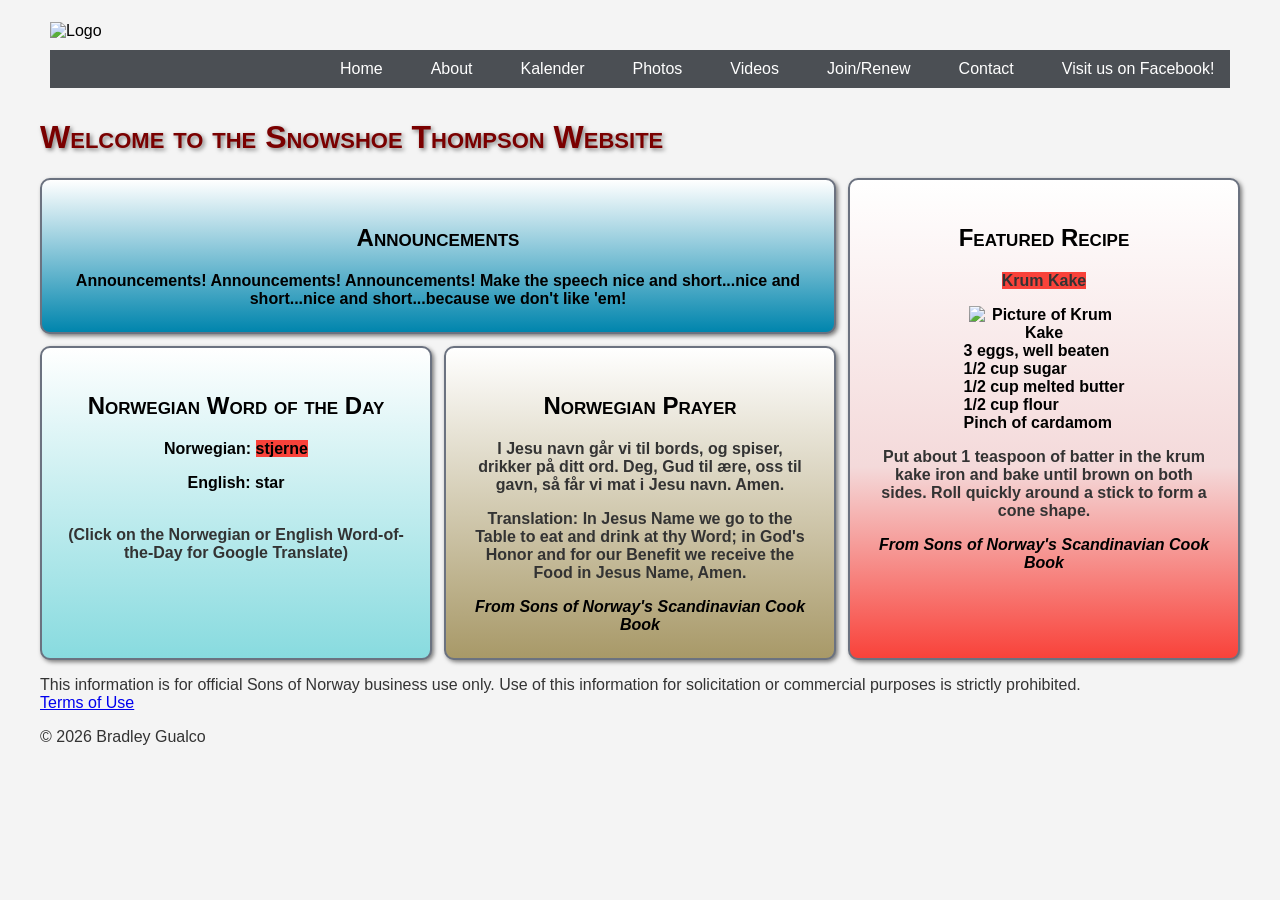
==== index.html @ e924e221 "Add files via upload" ====
<!DOCTYPE html>

<html lang="en">

<head>

<meta charset="UTF-8">
<meta name="viewport" content="width=device-width, initial-scale=1.0">

<title>Home</title>
<link rel="stylesheet" href="styles.css">
<link rel="icon" type="image/x-icon" href="assets/favicon.ico">
</head>

<body>

<header class="nav-wrap">
	<button class="nav-toggle" aria-controls="nav-links" aria-expanded="false">&#9776</button>
<div class="logo">
<img src="assets/logo.jpg" alt="Logo">
</div>
<nav class="nav-links">
<a href="index.html">Home</a>
<a href="about.html">About</a>
<a href="assets/Kalender 2026.pdf">Kalender</a>
<a href="photos.html">Photos</a>
<a href="videos.html">Videos</a>
<a href="https://www.sofn.com/join_or_renew/">Join/Renew</a>
<a href="contact.html">Contact</a>
<a href="https://www.facebook.com/snowshoe.thompson.7?mibextid=wwXIfr&mibextid=wwXIfr">Visit us on Facebook!</a>

</nav>
</header>
<h1>Welcome to the Snowshoe Thompson Website</h1>

<div class="grid">
	<div class="cell merge-12"><h2>Announcements</h2>Announcements! Announcements! Announcements! Make the speech nice and short...nice and short...nice and short...because we don't like 'em!</div>
	
	<div class="cell"><h2>Norwegian Word of the Day</h2><p></p>Norwegian: <a id="wotd-norwegian-link" href="#" target="_blank" rel="noopener noreferrer"><p id="wotd-norwegian"></p></a><p></p>English: <a id="wotd-english-link" href="#" target="_blank" rel="noopener noreferrer"><p id="wotd-english"></p></a> 
	<br><br><p>(Click on the Norwegian or English Word-of-the-Day for Google Translate)</p>
	</div>
	<div class="cell prayer"><h2>Norwegian Prayer</h2><p>I Jesu navn g&aring;r vi til bords, og spiser, drikker p&aring; ditt ord. Deg, Gud til &aelig;re, oss til gavn, s&aring; f&aring;r vi mat i Jesu navn. Amen.
		<p>Translation: In Jesus Name we go to the Table to eat and drink at thy Word; in God's Honor and for our Benefit we receive the Food in Jesus Name, Amen.</p><cite>From Sons of Norway's Scandinavian Cook Book</cite>
	</div>

	<div class="cell merge-36"><h2>Featured Recipe</h2><p><span class="highlight">Krum Kake</span></p>
<img src="assets/krumkake.png" alt="Picture of Krum Kake" class="photo-sm"/>
<ul class="no-bullets">
	<li>3 eggs, well beaten</li>
	<li>1/2 cup sugar</li>
	<li>1/2 cup melted butter</li>
	<li>1/2 cup flour</li>
	<li>Pinch of cardamom</li>
</ul>
<p>Put about 1 teaspoon of batter in the krum kake iron and bake until brown on both sides. Roll quickly around a stick to form a cone shape.</p>
<cite>From Sons of Norway's Scandinavian Cook Book</cite>
</div>
	
</div>

<script src="script.js" defer></script>
</body>
<footer><p>This information is for official Sons of Norway business use only. Use of this information for solicitation or commercial purposes is strictly prohibited.<br> <a href="https://www.sofn.com/terms_of_use/" class="terms">Terms of Use</a></p><p>&#169 2026 Bradley Gualco </p></footer>
</html>
---- styles.css ----
body {
font-family: Arial, sans-serif; margin: 20px;
padding: 20px;
background-color: #f4f4f4;
}

.nav-wrap {
	position: relative;
	padding: 10px;
}
nav {
background-color: #4b4f54;
padding: 10px;
}

nav a {
color: white; margin: 10px;
text-decoration: none;
}
nav a:hover {
outline: 2px solid #f9423a;
}

.nav-toggle {
	display: none;
}

.nav-links {
	margin: 0;
	padding: 0;
	display: flex;
	gap: 28px;
	padding-left: 280px;
}

.logo {
position: absolute;
left: 10px;
top: -18px;
z-index: 10;
}

.logo img {
height: 80px;
width: auto;
display: block;
}

h1 {
font-variant: small-caps;
color: #7A0000;
text-shadow: 2px 2px 4px rgba(0,0,0,0.5);
}

p {
color: #333;
font-size: 16px;
}

form {
background-color: white; padding: 15px;
border-radius: 5px;

}

input {
display: block;
}

.grid {
	display: grid;
	grid-template-columns: repeat(3, 1fr); /* 3 columns, space between */
	gap: 12px;
}

@media (max-width: 1200px) {
	h1 {
		text-align: center;
	}
	.nav-wrap {
		padding-bottom: 56px;
	}
	.logo {
		left: 50%;
		transform: translateX(-50%);
	}
	.grid {
		display: grid;
		grid-template-columns: 1fr !important;
		.merge-12, .merge-36, .merge-45, .cell, .cell-1, .cell-2, .prayer, .cell merge-12 {
			grid-column: 1 !important;
			grid-row: auto !important;
		}
	}
	.nav-toggle {
		display: inline-flex;
		color: #0085ad;
		align-items: center;
		position: absolute;
		top: 10px;
		right: 10px;
		font-size: 30px;
		background: transparent;
		border: 0;
		cursor: pointer;
	}
	.nav-toggle:hover {
		color: #f9423a;
	}
	.nav-links {
		display: none;
		position: absolute;
		top: 100%;
		left: 0;
		right: 0;
		padding: 12px;
		flex-direction: column;
		gap: 12px;
		background: #333;
	}
	.nav-wrap.open .nav-links {
		display: flex;
	}
	.nav-wrap.open .nav-toggle {
		color: #f9423a;
	}
	.nav-wrap:not(.open) .nav-toggle {
		color: #0085ad;
	}
	.contact {
		margin: 0 auto;
	}
	
}

.cell {
	background: #f3f4f6;
	border: 2px solid #6b7280;
	border-radius: 10px;
	padding: 24px;
	text-align: center;
	font-weight: 600;
	box-shadow: 2px 2px 4px rgba(0,0,0,0.5);
	background-image: linear-gradient(to top, #88dbdf 0%, white 100%);
}

.prayer {
	background-image: linear-gradient(to top, #a89968 0%, white 100%);
}

.merge-12 {
	background-image: linear-gradient(to top, #0085ad 0%, white 100%);
	grid-column: 1 / span 2;
	grid-row: 1;
}

.merge-36 {
	grid-column: 3;
	grid-row: 1 / span 2;
	background-image: linear-gradient(to top, #f9423a 0%, rgba(249,66,58,0.15) 40%, white 100%);
}

span.highlight {
	background: #f9423a;
}

ul.no-bullets {
	width: fit-content;
	list-style: none;
	padding: 0;
	margin: 0 auto;
	text-align: left;	
}

li{
	width: fit-content;
	text-align: left;
}

img.photo-sm {
	max-width: 150px;
	height: auto;
}

img.photo-lg {
	max-width: 300px;
	height: auto;
}

.cell-1 {
	background-image: linear-gradient(to top, #0085ad 0%, white 100%);
}

.cell-2 {
	background-image: linear-gradient(to top, #002855 0%, white 100%);
}

.merge-45 {
	grid-column: 1 / span 2;
	grid-row: 2;
	background-image: linear-gradient(to top, #a89968 0%, white 100%);
}

#wotd-norwegian-link {
	text-decoration: none;
	color: black;
	background-color: #f9423a;
}

#wotd-norwegian-link:hover {
	text-decoration: none;
	color: #f9423a;
	background-color: #a89968;
	font-size: large;
}

#wotd-english-link {
	text-decoration: none;
	color: black;
}

#wotd-english-link:hover {
	text-decoration: none;
	color: #f9423a;
	font-size: large;
}

.inner-cell {
	grid-column: 1 / span 3;
	grid-row: 1;
	background-color: white !important;
	background-size: cover;
	background-image: none;
}

.merge-row3 {
	background-image: linear-gradient(to top, #0085ad 0%, white 100%);
	grid-column: 1/ span 3;
	grid-row: 3;
}

a.terms:hover {
	color: #a89968;
}

img.photo-fit {
	max-width: 360px;
	height: auto;
}

h2 {
	font-variant: small-caps;
}
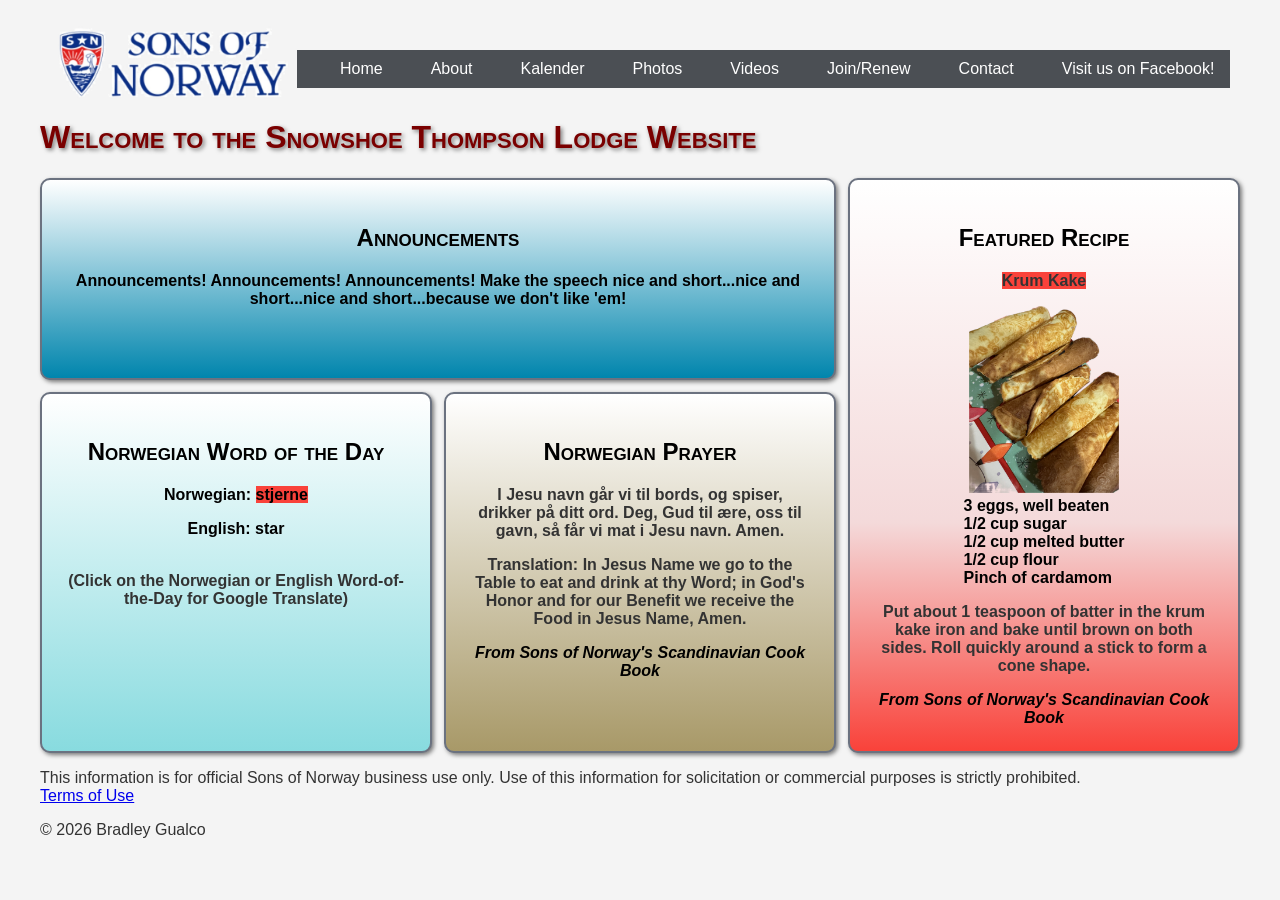
==== commit 39efe784: "Update index.html" ====
--- a/index.html
+++ b/index.html
@@ -31,7 +31,7 @@
 
 </nav>
 </header>
-<h1>Welcome to the Snowshoe Thompson Website</h1>
+<h1>Welcome to the Snowshoe Thompson Lodge Website</h1>
 
 <div class="grid">
 	<div class="cell merge-12"><h2>Announcements</h2>Announcements! Announcements! Announcements! Make the speech nice and short...nice and short...nice and short...because we don't like 'em!</div>
